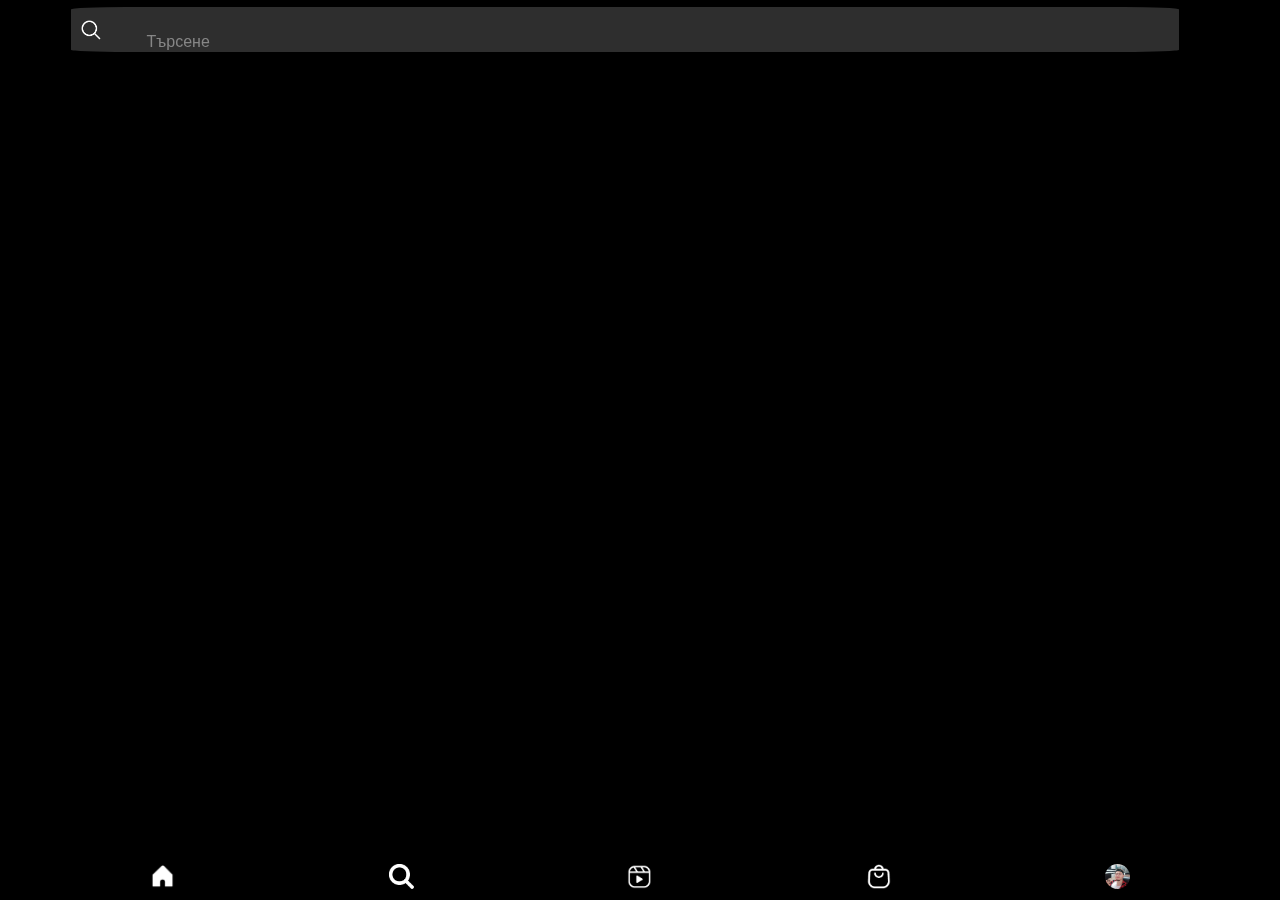
==== insta/search.html @ 0a436f56 "v0.05" ====
<!DOCTYPE html>
<html lang="en">
<head>
    <meta charset="UTF-8">
    <meta http-equiv="X-UA-Compatible" content="IE=edge">
    <meta name="viewport" content="width=device-width, initial-scale=1.0">
    <link rel="shortcut icon" type="image/png" href="images/Instagram-Icon.png"/>
    <title>Search</title>
    <link rel="stylesheet" href="style.css">
</head>
<body>
    <!--Header-->
    <header>
      <div id="search-type">
        <img src="images/search.png">
          <textarea id="input" type="text" placeholder="Търсене" ></textarea>
     </div>
    </header>

      <!--Bottom Nav-->
    <footer id="bottom-nav">
        <a href="index.html"><img src="images/home.png"></a> 
       <a><img src="images/searchPage.png"></a>
       <a href="search.html"><img src="images/reels.png"></a>
       <a href="search.html"><img src="images/shop.webp"></a>
       <a href="search.html"><img id="profile" src="images/prf.jpg"></a>
       </footer>
</body>
</html>
---- insta/style.css ----
/*Post*/
body{
    background-color: black;
    padding:0;
    font-family: Arial, Helvetica, sans-serif;
    margin: 0;
    color: white;
}
input[type="file"]{
    display: none;
}
label{
    margin-top: 600px;
    margin-left: 30px;
    background-color: rgb(255, 196, 0);
    color: white;
    text-align: center;
    font-weight: 500;
    height:40px;
    width:160px;
    position: absolute;
    border-radius: 4px;
    font-size: 16px;
    display: flex;
    justify-content: center;
    align-items: center;
}
label img{
  margin-right: 7px;
}
label:hover{
    cursor: pointer;
}

/*----------------------------------Home Page-------------------------------------*/
/*nav bar*/
header{
    height: 5%;
    display:flex;
    top:0;
    position: fixed;
    background: black;
    width: 100%;
    padding: 7px;
}
header #title{
 width: 25%;
 padding-top: 10px;
 margin-left: 10px;
}
header #insta-btns{
  display: flex;
  float: right;
  padding-left: 40%;
}
header #insta-btns img{
    width: 25px;
    height: 25px;
    margin: 15% 10%;
  }
  header #insta-btns img:hover{
    cursor: pointer;
  }

/*Bottom Navigation Links*/
footer{
    display: flex;
    background: black;
    width: 100%;
    position: fixed;
    bottom: 0;
    justify-content: space-evenly;
    align-items: center;
    padding: 7px 0;
    gap: 5%;
    z-index: 951;
}
footer img{
    cursor: pointer;
    width: 25px;
    height: 25px;
}
footer #profile{
  border-radius: 100%;
}

/*scroll bar*/
.scroll{
    display: flex;
    justify-content: space-between ;
    padding-top: 0px;
    overflow-x: auto;
    color: white;
    height: 140px
}
.scroll .part{
    text-align: center;
    min-width: 120px;
    margin-left: 2px;
}
.scroll::-webkit-scrollbar:hover{
    cursor: pointer;
}
.scroll::-webkit-scrollbar{
    height:8px;
    width:0;
    border-radius: 5px;
}
#story-container{
    margin-top: 15%;
    display: flex;
    justify-content:space-around;
    color:white;
}
#story-container img{
    width:80px;
    height: 80px;
    padding: 3px;
    background: black;
    border-radius: 100%;
    align-self: center;
    background-size: 90px;
    margin:2px;
}
.orange-border{
    align-content: center;
    align-items: center;
    width:90px;
    height: 90px;
    margin: 5px;
    background: linear-gradient(180deg,red,rgb(255, 94, 0),rgb(255, 153, 0));
    border-radius: 100%;
}
#story-container h3{
    text-align: center;
    font-weight: normal;
    margin-top: 2px;
    font-size: 14px;
}
.part{
    text-align: center;
}
#story-container #profile{
 margin-right: 5px;
 padding-right: 0;
 margin-top: 5px;
}
#story-container #profile img{
    background:none;
}
#story-container #scroll img{
    padding: 5px;
    margin-right: 0;
    margin-top: 0;
}
#story-container .verify{
    width: 15px;
    background:none;
    height: 15px;
    margin-left: 2px;
    margin-bottom: 14px;
}
#story-container h3{
    align-self: center;
}
#story-container .info{
    display:flex;
    justify-content: center;
    align-items: center;
}
/*pfPosts*/
.profile-post{
    display: flex;
    color: white;
    align-content: center;
    align-items: center;
    font-weight: 600;
    font-size: 14px;
}
.profile-post .pfp{
    width: 40px;
    border-radius: 100%;
    margin: 5px;
}
.post{
    margin-top: 5px;
    width: 100%;
    margin-bottom: 10px;
    z-index: 0;
}
.menu{
    height: 24px;
    margin-left: 65%;
}
.menu:hover{
    cursor: pointer;
}
/*pfPosts interacts*/
.post-buttons{
    display: flex;
    gap: 20px;
    padding-left: 8px;
}
.post-buttons img{
    width: 25px ;
    height: 25px;
}
.save-btn{
    margin-left: 55%
}
.post-buttons img:hover{
    cursor: pointer;
}
#liked-btn{
    animation: liked 0.3s linear ;
    z-index: 10;
}
.unlike{
    display: none;
}
.like{
    display: none;
}

#saved-btn{
    margin-left: 55%;
    animation: saved 0.3s linear ;
    z-index: 10;
}
.unsave{
    display: none;
}
.save{
    display: none;
}
/*Like animation*/
@keyframes liked {
    0%{
        transform:  scale(0.2);
    }
    10%{
        transform:  scale(0.4);
    }
    30%{
        transform:  scale(0.6);
    }
    40%{
        transform:  scale(0.8);
    }
    50%{
        transform:  scale(1.0);
    }
    70%{
        transform:  scale(1.1);
    }
    80%{
        transform:  scale(1.2);
    }
    90%{
        transform:  scale(1.1);
    }
    100%{
        transform:  scale(1.0);
    }
}

/*Save animation*/@keyframes saved {
    0%{
        transform:  scale(0.2);
    }
    10%{
        transform:  scale(0.4);
    }
    30%{
        transform:  scale(0.6);
    }
    40%{
        transform:  scale(0.8);
    }
    50%{
        transform:  scale(1.0);
    }
    70%{
        transform:  scale(1.1);
    }
    80%{
        transform:  scale(1.2);
    }
    90%{
        transform:  scale(1.1);
    }
    100%{
        transform:  scale(1.0);
    }
}
/*Likes information*/
.post-likes{
    display: flex;
    color: white;
    font-size: 14px;
    font-weight: 400;
}
.pfp-like{
    width: 25px;
    border-radius: 100%;
    margin: 10px;
    margin-bottom: 5px;
}
.like-info{
    margin-top: 14px;
}
.like-info strong:hover{
    cursor: pointer;
}
/*Toggle Menu*/
#menuList{
     z-index: 100;
    color: white;
    background: rgb(46, 46, 46);
    overflow:hidden;
    display: absolute;
    position: absolute;
    transition:0.1s  ease-out;
    width: 100%;
    margin-top: -65px;
}
.menu-flex{
    display: flex;
    gap: 27%;
    align-items: center;
}
.menu-flex img{
    width: 35px;
    height: 35px;
    border-radius: 5px;
}
.toggled-flex{
    display: flex;
    gap: 10px;
    align-items: center;
    width: 120px;
    margin-left: 10px;
}
.toggle-save-collection{
    cursor: pointer;
}
.toggle-save-collection a{
    text-decoration: none;
    color: rgb(30, 114, 240);
}

/*Save Collections*/
#save-collections{
  width: 100%;
  background: rgb(46, 46, 46);
  display: fixed;
  position: fixed;
  bottom: 0;
  transition:0.5s  ease-out;
  left:0;
  text-align: center;
  color: white;
  z-index: 1000;
}
#save-collections h3,h4{
    font-weight: bold;
}
.collections-add{
    display: flex;
    gap: 20px;;
    margin: 20px 15px;
}
.collections-add img{
    width: 90px;
    height: 90px;
    margin-bottom: 5px;
    border-radius: 5%;
}
.collections-add div:hover{
   cursor: pointer;
}
#save-collections h4:hover{
  cursor: pointer;
}
#darker-background{
    z-index: 900;
}
.show-dark{
    background-color: rgba(0, 0, 0, 0.39);
    height: 100%;
    width: 1000px;
    bottom: 0;
    left: 0;
    display: fixed;
    position: fixed;
}

/*Add To Collection*/
#added-to-collection{
    display: flex;
    justify-content: flex-start;
    gap:2%;
    align-items: center;
}
#added-to-collection .width{
    min-width: 250px;
}
#added-to-collection img{
    padding: 10px;
    width: 40px;
    height: 40px;
}
#collection-last{
    margin-left: 30%;
}
#wrapper-added{
    background: rgba(46, 46, 46, 0.795);
    width:100%;
    display: fixed;
    position: fixed;
    transition: 0.7s ease-in-out;
    bottom: 39px;
    left: 0;
    z-index: 950;
}
#wrapper-added a{
    text-decoration: none;
    color: white;
}

/*Comments Show Menu*/
#comment-menu{
    height: 100%;
    right: 0;
    bottom: 0;
    background-color: black;
    display:fixed;
    position: fixed;
    z-index: 1100;
    transition:0.5s ease-in-out;
    
}
#comments-nav{
    display: flex;
    align-items: center;
    gap: 15%;
    
}
#comments-nav img{
    width: 15%;
    cursor: pointer;
}
#commants-nav h2{
    font-weight: bold;
}
#last-image-comm{
    cursor: pointer; 
    width: 15%;
}
#nav-flex{
    display: flex;
    align-items: center;
    text-align: justify;
    justify-content: space-between;
    gap: 40%;
    margin: 4px 10px;
    width: 120%;
}
/*Post a comment*/
.user-info-wrapper{
    display: flex;
    gap: 2%;
    align-items: center;
    margin-left: 0;
    padding-left: 0;
}
.user-info-wrapper img{
    width: 45px;
    border-radius: 100%;
}
 ul{
   list-style: none;
   margin-left: -30px;
}
.comments {
    display: flex;
    gap: 2%;
    align-items: center;
    margin-bottom: 4%;
}
.comm-pfp{
    width: 45px;
    border-radius: 100%;
}
.comm-like{
    width: 15px;
    height: 15px;
    margin-left: 2%;
}
.comm-like:hover{
    cursor: pointer;
}
.comment-info{
    display: flex;
    gap:5%;
    font-size: 12px;
    color: rgb(134, 134, 134);
    font-weight: 600;
}
.comment-info .comment-reply{
    cursor: pointer;
}
.comment{
    margin-bottom: 2%;
}
.comment .verify{
    width: 13px;
    margin-left: 2%;
    margin-right: 2%;
}
.comment-wrapper{
    width: 75%;
}
#comment-unlike{
    animation: liked 0.3s linear ;
    z-index: 1110;
}
#comment-unlike2{
    animation: liked 0.3s linear ;
    z-index: 1110;
}
#comment-unlike3{
    animation: liked 0.3s linear ;
    z-index: 1110;
}
#comment-unlike4{
    animation: liked 0.3s linear ;
    z-index: 1110;
}

/*Comment publish*/

#comment-type button{
    color: rgb(48, 171, 253);
    font-size: 16px;
    margin-top: 6%;
    border:none;
    background: none;
    pointer-events: none;
    opacity: 0.7;
}
#comment-type button.active{
    opacity: 1;
    color: rgb(0, 119, 255);
    pointer-events: auto;
    cursor: pointer;
}
#comment-publish:hover{
    cursor: pointer;
    color: rgb(0, 132, 255);
}
#comment-type{
    display: flex;
    background-color: rgb(46, 46, 46);
    width: 100%;
    gap: 3%;
    padding: 4% 2%;
}
#input{
    width: 48%;
    background: rgb(46, 46, 46);
    font-size: 16px;
    color:white;
    border: none;
    box-shadow: none;
    outline: none;
}
#comment-type{
    display: fixed;
    position: fixed;
    bottom: 0;
}
::-webkit-input-placeholder{
    color: rgb(134, 134, 134);
}
textarea{
    text-decoration: none;
    font-family: Arial, Helvetica, sans-serif;
    resize: none;
}

/*Post Description*/
#post-description{
    color: white;
    padding:0 10px;
    font-size: 14px;
    margin-bottom: 10px;
}
.hashtag{
    color: rgb(0, 140, 255);
}
#description-more{
    color: rgb(134, 134, 134);
    font-weight: bold;
    cursor: pointer;
}
.marvel-description{
    align-items: flex-start;
}
.description{
    margin-bottom: 20px;
}
#time-from-posting{
    font-size: 10px;
    margin-left: 10px;
    font-weight: bold;
    margin-bottom: 50px;
    color: rgb(134, 134, 134);
}

/*----------------------------------Search Page-------------------------------------*/
/*header search*/
#search-type{
    display: flex;
    background-color:rgb(46, 46, 46);
    border-radius: 5%;
    align-items: center;
    margin-left: 5%;
    margin-right: 5%;
    width: 85%;
    padding: 7px 10px;
    gap: 4%;
}
#search-type img{
    width: 20px;
    height: 20px;
    cursor: pointer;
}
#search-type textarea{
    background:none;
    margin-top: 4%;
}


/*----------------------------------Reels Page-------------------------------------*/



/*----------------------------------Shop Page-------------------------------------*/



/*----------------------------------Profile Page-------------------------------------*/
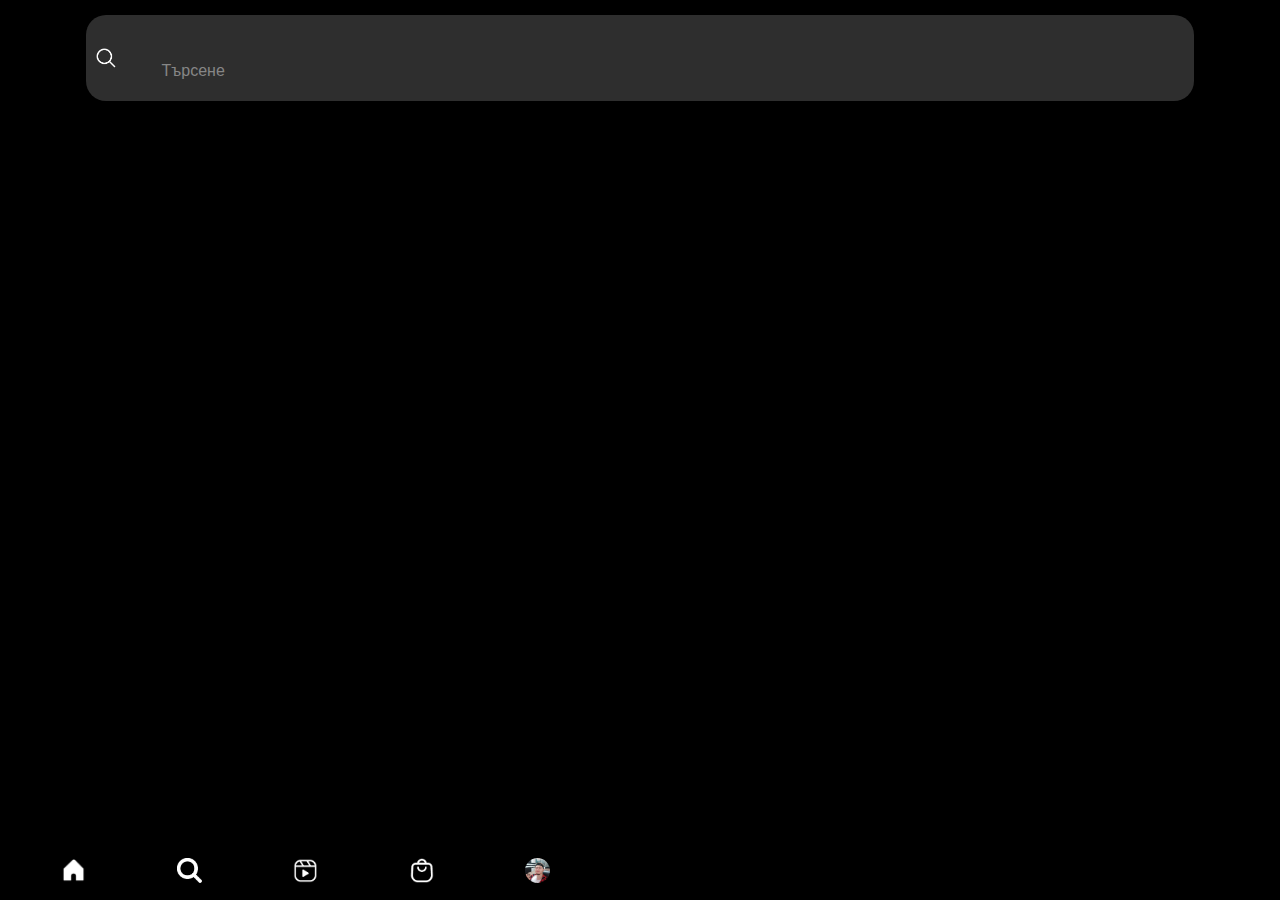
==== commit 1f0bc910: "v0.23" ====
--- a/insta/search.html
+++ b/insta/search.html
@@ -10,12 +10,12 @@
 </head>
 <body>
     <!--Header-->
-    <header>
+      <div id="search-wrapper">
       <div id="search-type">
         <img src="images/search.png">
           <textarea id="input" type="text" placeholder="Търсене" ></textarea>
      </div>
-    </header>
+    </div>
 
       <!--Bottom Nav-->
     <footer id="bottom-nav">
--- a/insta/style.css
+++ b/insta/style.css
@@ -33,6 +33,36 @@
 }
 
 /*----------------------------------Home Page-------------------------------------*/
+/*Loading Screen*/
+#page{
+    display: none;
+}
+#loader{
+    height: 100vh;
+    width: 100vw;
+    overflow: hidden;
+    background-color: #16191e;
+    position: absolute;
+}
+#loader div{
+    height: 100px;
+    width: 100px;
+    border: 15px solid #45474b;
+    border-top-color: #2a88e6;
+    position: absolute;
+    margin: auto;
+    top: 0;
+    bottom: 0;
+    left: 0;
+    right: 0;
+    border-radius: 50%;
+    animation: spin 1.5s infinite linear;
+}
+@keyframes spin {
+    100%{
+        transform: rotate(360deg);
+    }
+}
 /*nav bar*/
 header{
     height: 5%;
@@ -63,7 +93,7 @@
   }
 
 /*Bottom Navigation Links*/
-footer{
+#bottom-nav{
     display: flex;
     background: black;
     width: 100%;
@@ -93,6 +123,9 @@
     color: white;
     height: 140px
 }
+.scroll{
+    width: 320px;
+}
 .scroll .part{
     text-align: center;
     min-width: 120px;
@@ -113,8 +146,8 @@
     color:white;
 }
 #story-container img{
-    width:80px;
-    height: 80px;
+    width:70px;
+    height: 70px;
     padding: 3px;
     background: black;
     border-radius: 100%;
@@ -123,10 +156,11 @@
     margin:2px;
 }
 .orange-border{
-    align-content: center;
-    align-items: center;
-    width:90px;
-    height: 90px;
+    align-content: flex-end;
+    align-items: center;
+    width:80px;
+    height: 80px;
+    align-self: center;
     margin: 5px;
     background: linear-gradient(180deg,red,rgb(255, 94, 0),rgb(255, 153, 0));
     border-radius: 100%;
@@ -138,15 +172,23 @@
     font-size: 14px;
 }
 .part{
+    display: flex;
+    flex-direction: column;
     text-align: center;
+    justify-content: center;
 }
 #story-container #profile{
  margin-right: 5px;
  padding-right: 0;
- margin-top: 5px;
+ margin-top: 7px;
 }
 #story-container #profile img{
     background:none;
+    margin-left: 15px;
+    padding-bottom: 5px;
+}
+#story-container #profile h3{
+    margin-left: 8px;
 }
 #story-container #scroll img{
     padding: 5px;
@@ -164,6 +206,7 @@
     align-self: center;
 }
 #story-container .info{
+    margin-left: 7%;
     display:flex;
     justify-content: center;
     align-items: center;
@@ -320,7 +363,7 @@
     overflow:hidden;
     display: absolute;
     position: absolute;
-    transition:0.1s  ease-out;
+    transition:0.3s  ease-out;
     width: 100%;
     margin-top: -65px;
 }
@@ -351,12 +394,14 @@
 
 /*Save Collections*/
 #save-collections{
+    border-top-right-radius: 20px;
+    border-top-left-radius: 20px;
   width: 100%;
   background: rgb(46, 46, 46);
   display: fixed;
   position: fixed;
   bottom: 0;
-  transition:0.5s  ease-out;
+  transition:0.5s ease-in-out;
   left:0;
   text-align: center;
   color: white;
@@ -388,7 +433,7 @@
 .show-dark{
     background-color: rgba(0, 0, 0, 0.39);
     height: 100%;
-    width: 1000px;
+    width: 100%;
     bottom: 0;
     left: 0;
     display: fixed;
@@ -397,6 +442,7 @@
 
 /*Add To Collection*/
 #added-to-collection{
+    background: rgba(46, 46, 46, 0.795);
     display: flex;
     justify-content: flex-start;
     gap:2%;
@@ -411,10 +457,10 @@
     height: 40px;
 }
 #collection-last{
-    margin-left: 30%;
+    margin-left: 26%;
 }
 #wrapper-added{
-    background: rgba(46, 46, 46, 0.795);
+   
     width:100%;
     display: fixed;
     position: fixed;
@@ -438,6 +484,7 @@
     position: fixed;
     z-index: 1100;
     transition:0.5s ease-in-out;
+    text-align: left;
     
 }
 #comments-nav{
@@ -490,6 +537,7 @@
 }
 .comm-pfp{
     width: 45px;
+    height: 45px;
     border-radius: 100%;
 }
 .comm-like{
@@ -618,17 +666,290 @@
     color: rgb(134, 134, 134);
 }
 
+/*Messages*/
+#messages-menu{
+    z-index: 3500;
+    right: 0;
+    top:0;
+    position: fixed;
+    background: black;
+    color: white;
+   transition:0.3s ease-in-out;
+}
+
+/*Messages Header*/
+#messages-header{
+    display: flex;
+    justify-content:space-between;
+    align-items: center;
+    margin: 8px 15px;
+}
+#messages-header img{
+    width:30px;
+    cursor: pointer;
+}
+#exit-and-name{
+    display: flex;
+    gap: 22%;
+    align-items: center;
+}
+#exit-and-name h3{
+   font-size: 22px;
+}
+#videochat-and-group{
+    display: flex;
+    gap: 25%;
+    align-items: center;
+    margin-right: 15px;
+}
+
+/*Messages search*/
+#search-msg-wrapper{
+    display: flex;
+    justify-content: center;
+}
+#search-type-msg{
+    display: flex;
+    background-color:rgb(46, 46, 46);
+    border-radius: 20px;
+    align-items: center;
+    margin: 15px 20px;
+    width: 85%;
+    padding: 1px 10px;
+    gap: 4%;
+}
+#search-type-msg img{
+    width: 20px;
+    height: 20px;
+    cursor: pointer;
+}
+#search-type-msg textarea{
+    background:none;
+    margin-top: 4%;
+}
+
+/*Messages Nav*/
+#messages-navigation{
+    display: flex;
+    justify-content: space-around;
+    font-weight: bold;
+    color: rgb(134, 134, 134);
+    border-bottom: 1px solid rgb(134, 134, 134);
+    text-align: center;
+}
+#messages-navigation div{
+    cursor: pointer;
+    width: 33%;
+   padding-bottom: 17px;
+} 
+.current-messages-nav{
+    border-bottom: 2px solid white;
+    color: white;
+}
+
+/*Messages Webs*/
+#cobweb1{
+ width: 50%;
+ right: -5%;
+ top: -3%;
+ display: fixed;
+ position: absolute;
+ z-index: 3600;
+}
+#cobweb2{
+ width: 90%;
+ bottom: 0;
+ right: 0;
+ display: fixed;
+ position: absolute;
+ z-index: 3600;
+}
+
+#no-friends-message{
+    margin-top: 60%;
+    margin-bottom: 50%;
+    font-weight: bold;
+    display: flex;
+    align-items: center;
+    justify-content: center;
+    position: absolute;
+    gap: 1%;
+    color: rgb(179, 178, 178);
+}
+#no-friends-message img{
+    width: 70px;
+}
+#no-friends-message h3{
+  min-width: 210px;
+  margin-left: 50%;
+}
+
+/*Options Post*/
+#options-toggle{
+    border-top-right-radius: 20px;
+    border-top-left-radius: 20px;
+    width: 100%;
+    background: rgb(46, 46, 46);
+    display: fixed;
+    position: fixed;
+    bottom: 0;
+    transition:0.5s  ease-in-out;
+    left:0;
+    color: white;
+    z-index: 1000;
+}
+#option-buttons{
+    margin: 15px 2px;
+    display: flex;
+    justify-content: space-around;
+}
+#options-close{
+    float: center;
+    height: 7px;
+    cursor: pointer;
+}
+#option-buttons img{
+    height: 23px;
+    padding: 15px;
+    margin: auto;
+}
+#options-toggle h4{
+ font-weight: 600;
+ padding-left: 15px;
+ cursor: pointer;
+}
+#close-wrapper{
+    text-align: center;
+}
+.option-button{
+    width: 100px;
+    text-align: left;
+    display: flex;
+    flex-direction: column;
+    align-items: center;
+    justify-content: center;
+    gap: 5px;
+}
+.option-button:hover{
+    transform: scale(0.9);
+    transition:0.2s ease-in-out;
+}
+
+.option-red .option-wrapper{
+    border-color: rgb(255, 0, 85);
+}
+.option-red{
+    color: rgb(255, 56, 56);
+}
+.option-wrapper{
+    cursor: pointer;
+    max-width: 55px;
+    max-height: 55px;
+    border: 1px solid white;
+    border-radius: 100%;
+}
+#darker-background2{
+    z-index: 900;
+}
+
+/*Saved Link*/
+#saved-link-wrapper{
+    z-index: 10000;
+    position: fixed;
+    text-align: center;
+    top: 50%;
+    bottom: 50%;
+    left: 50%;
+    right: 50%;
+}
+#saved-link{
+    padding: 15px;
+    text-align: center;
+     background: rgb(46, 46, 46);
+     align-self: center;
+     color: white;
+     min-width: 200px;
+     border-radius: 15px;
+     animation: fadeIn 0.3s linear;
+}
+#wrap-saved{
+    display: flex;
+    justify-content: center;
+}
+
+.fade-out{
+    animation: fadeOut 0.2s linear;
+}
+.dont-show{
+    display: none;
+}
+
+/*Fade Effect*/
+@keyframes fadeOut{
+    from { opacity: 1;}
+    to {opacity: 0;}
+}
+@keyframes fadeIn{
+    from { opacity: 0;}
+    to {opacity: 1;}
+}
+
+/*Report Menu*/
+#reportMenu{
+    border-top-right-radius: 20px;
+    border-top-left-radius: 20px;
+    background: rgb(46, 46, 46);
+    width: 100%;
+    position: fixed;
+    bottom: 0;
+    z-index: 1100;
+    overflow: scroll;
+    transition:0.5s  ease-in-out;
+}
+#reportMenu::-webkit-scrollbar{
+    height: 0;
+    width: 0;
+}
+#reportMenu h4{
+    margin: 0;
+    padding: 13px 15px;
+    font-weight: 500;
+    transition: 0.2s ease-in-out;
+}
+#report-menu-main-h3{
+    text-align: center;
+}
+#reportMenu h5{
+    margin: auto 15px;
+    color: rgb(179, 178, 178);
+}
+#top-h3{
+   font-size: 16px;
+   text-align: left;
+   padding-left: 15px;
+}
+#reportMenu h4:hover{
+    cursor: pointer;
+    background-color:rgb(90, 90, 90);
+}
+#reportMenu #topped{
+    margin-top: 10px;
+}
+
 /*----------------------------------Search Page-------------------------------------*/
 /*header search*/
+#search-wrapper{
+    display: flex;
+    justify-content: center;
+}
 #search-type{
     display: flex;
     background-color:rgb(46, 46, 46);
-    border-radius: 5%;
-    align-items: center;
-    margin-left: 5%;
-    margin-right: 5%;
+    border-radius: 20px;
+    align-items: center;
+    margin: 15px 20px;
     width: 85%;
-    padding: 7px 10px;
+    padding: 1px 10px;
     gap: 4%;
 }
 #search-type img{
@@ -651,3 +972,333 @@
 
 
 /*----------------------------------Profile Page-------------------------------------*/
+
+
+
+
+/*-----------Different Screens--------------*/
+@media only screen and (max-width:700px){
+    .scroll{
+        width: 300px;
+    }
+}
+@media only screen and (min-width:700px){
+    /*Posted Image*/
+  .post{
+      width: 600px;
+      align-self: center;
+  }
+
+  /*All*/
+  body{
+     text-align: center;
+  }
+
+  /*Menu Messages*/
+  #messages-menu{
+      max-width: 60%;
+  }
+
+  /*Header*/
+header{
+    align-items: center;
+    justify-content: center;
+    height: 80px;
+    width:100%;
+    padding-left: 100px;
+    padding-right: 100px;
+    background: black;
+}
+header #title{
+    width: 190px;
+    height:60px;
+   }
+header #insta-btns{
+  padding-left: 45%;
+}
+header #insta-btns img{
+    width: 35px;
+    height: 35px;
+    margin: 5% 5%;
+  }
+
+  /*Scroll*/
+#story-container{
+    margin-top: 10%;
+}
+
+/*Post Description*/
+#post-description{
+    width: 600px;
+    text-align: left;
+}
+
+/*Bottom navigation*/
+#bottom-nav{
+    width: 610px;
+    height: 42px
+}
+footer{
+    display: flex;
+    justify-content: center;
+}
+
+/*body main post*/
+#main-body-wrapper{
+    display: flex;
+    justify-content: center;
+}
+
+/*header top*/
+#header-wrapper{
+    display: flex;
+    justify-content: center;
+}
+
+/*Collections Added*/
+#wrapper-added{
+    display: flex;
+    justify-content: center;
+}
+#added-to-collection{
+    width: 600px;
+}
+#added-to-collection img{
+    padding: 15px;
+    width: 33px;
+    height: 33px;
+}
+
+/*Comment information*/
+#posting-time-wrapper{
+    display: flex;
+    justify-content: center;
+}
+#time-from-posting{
+    text-align: left;
+    width: 600px;
+    margin-bottom: 70px;
+    font-size: 13px;
+}
+
+/*Profiles Width*/
+#profiles-wrapper{
+    margin-top: 45px;
+    display: flex;
+    justify-content: center;
+}
+#edit-profiles{
+    width: 600px;
+}
+
+/*Profile posted width*/
+#prf-post-wrapper{
+    display: flex;
+    justify-content: center;
+}
+#profile-post{
+    width: 600px;
+}
+.menu{
+    margin-left: 480px;
+}
+
+/*Save button*/
+.save-btn{
+  margin-left: 440px
+}
+#saved-btn{
+    margin: 0;
+    margin-left: 440px
+}
+
+/*Toggle menu*/
+#toggle-menu-wrapper{
+    display: flex;
+    justify-content: center;
+}
+#menuList{
+    width: 600px;
+}
+.toggle-save-collection{
+    margin-left: 170px;
+}
+
+/*Comment Menu*/
+#comment-menu{
+    max-width: 60%;
+}
+#input{
+    width: 300px;
+}
+#comment-type{
+    height: 40px;
+    align-items: center;
+}
+}
+@media only screen and (min-width:700px){
+    .scroll{
+        width: 380px;
+    }
+    #input{
+        width: 202px;
+    }
+}
+
+@media only screen and (min-width:740px){
+    .scroll{
+        width: 380px;
+    }
+    #input{
+        width: 220px;
+    }
+}
+
+@media only screen and (min-width:800px){
+     /*Menu Messages*/
+    #messages-menu{
+        max-width: 50%;
+    }
+  #input{
+      width: 230px;
+  }
+  /*Scroll*/
+#story-container{
+    margin-top: 9%;
+}
+.scroll{
+    width: 430px;
+}
+}
+@media only screen and (min-width:1300px){
+/*Header*/
+header{
+    width: 1200px;
+}
+header #insta-btns{
+  padding-left: 72%;
+}
+
+     /*Menu Messages*/
+    #messages-menu{
+        max-width:35%;
+    }
+
+  /*Scroll*/
+#story-container{
+    margin-top: 7%;
+}
+
+/*Post flexed*/
+#unflexed-img{
+    display: none;
+}
+#flex-display-post{
+    display: flex;
+    justify-content: center;
+    margin-bottom: 40px;
+}
+
+/*New post structure*/
+#new-post-structure{
+    display: block;
+    gap: 20px;
+}
+#prf-post-wrapper{
+    display: flex;
+    justify-content: center;
+}
+#profile-post{
+    width: 1200px;
+}
+.menu{
+    margin-left: 1080px;
+}
+/*footer*/
+#bottom-nav{
+    width: 1350px;
+    height: 42px
+}
+footer{
+    z-index: 10000;
+    display: flex;
+    justify-content: center;
+}
+
+/*Added to collections*/
+#added-to-collection{
+    width: 1300px;
+}
+#collection-last{
+    margin-left: 900px
+}
+
+/*Save Menu*/
+#menuList{
+    z-index: 1000;
+    margin-left: -1220px;
+    margin-top: 3px;
+}
+
+/*Profiles Width*/
+#profiles-wrapper{
+    margin-top: 45px;
+    display: flex;
+    justify-content: center;
+}
+#edit-profiles{
+    width: 1200px;
+}
+#story-container{
+    justify-content: space-between;
+}
+.scroll{
+    width: 600px;
+}
+
+/*Comments*/
+#comment-menu{
+    z-index: 10;
+    min-width: 600px;
+    min-height: 600px;
+    max-width: 600px;
+    max-height: 600px;
+    margin-top: -89px;
+    overflow: auto;
+    text-align: left;
+    position: relative;
+}
+
+#comments-nav{
+    display: none;
+}
+#post-description{
+    display: none;
+}
+#comment-menu::-webkit-scrollbar{
+    width:0;
+}
+#comment-menu #comment-type{
+    position: relative;
+    z-index: 10;
+}
+}
+@media only screen and (max-width:1300px){
+#flexed-img-wrapper{
+ display:none;
+}
+#comment-menu2{
+    display:none;
+}
+}
+@media only screen and (min-width:1800px){
+     /*Menu Messages*/
+    #messages-menu{
+        max-width: 30%;
+    }
+
+        /*Scroll*/
+#story-container{
+    margin-top: 5%;
+}
+}